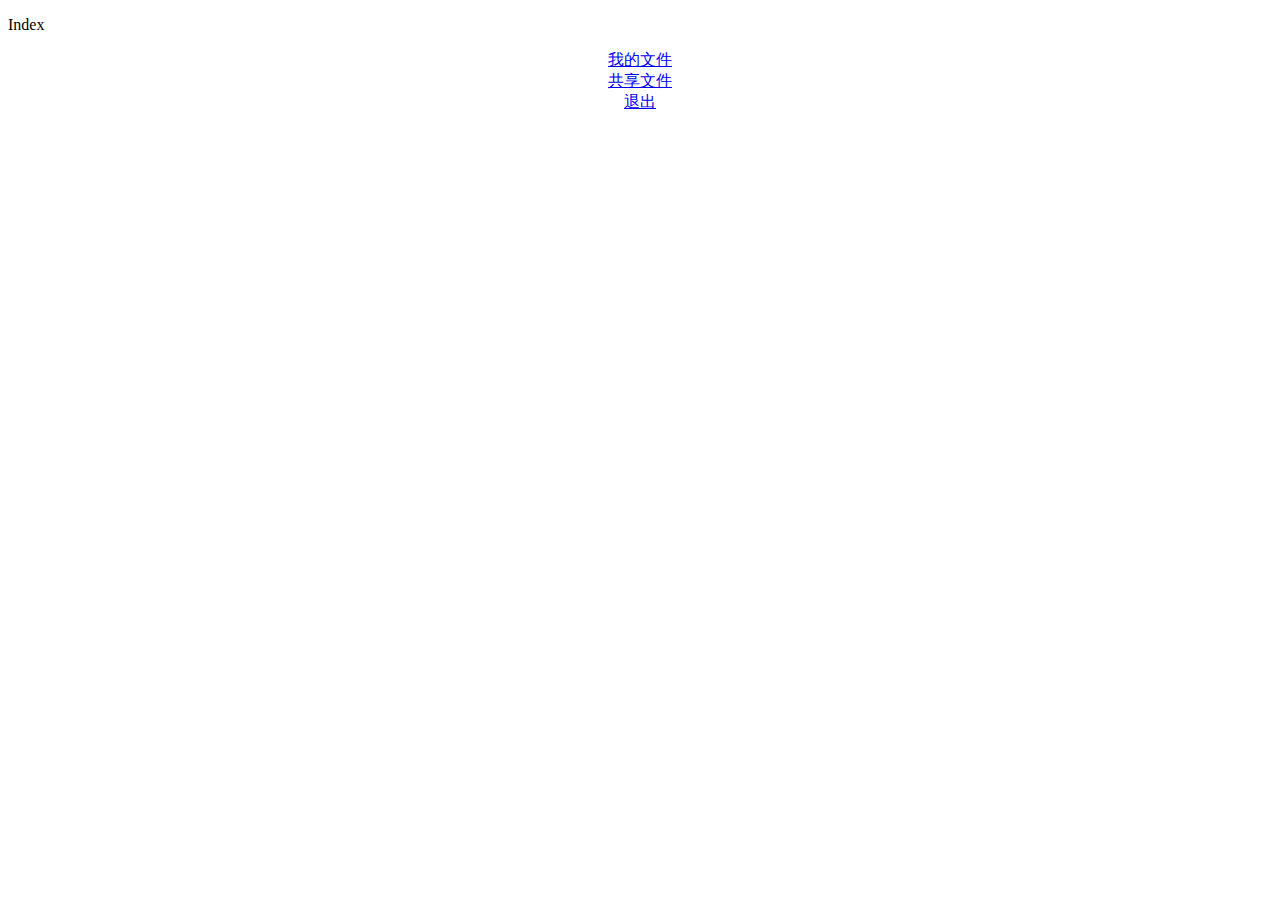
==== templates/index.html @ 76281ea4 "v 2.0 解决了一部分bug，开始设计css" ====
<!doctype html>
<html lang="en">

<head>
	<meta charset="utf-8">
	<title>Hello world</title>
	<link rel="stylesheet" media="screen" href="/static/css/style.css">

	<script language="JavaScript">
		function dosearch() {
			var sf = document.searchform;
			var submitto = sf.sengine.value + escape(sf.searchterms.value);
			window.location.href = submitto;
			return false;
		}
	</script>
</head>

<body>

	<p class="error">Index</p>

	<div class="content" style="text-align:center">

		<a href="/file">我的文件</a><br />
		<a href="/shared_file">共享文件</a><br />
		<a href="/logout">退出</a><br />

	</div>

</body>

</html>
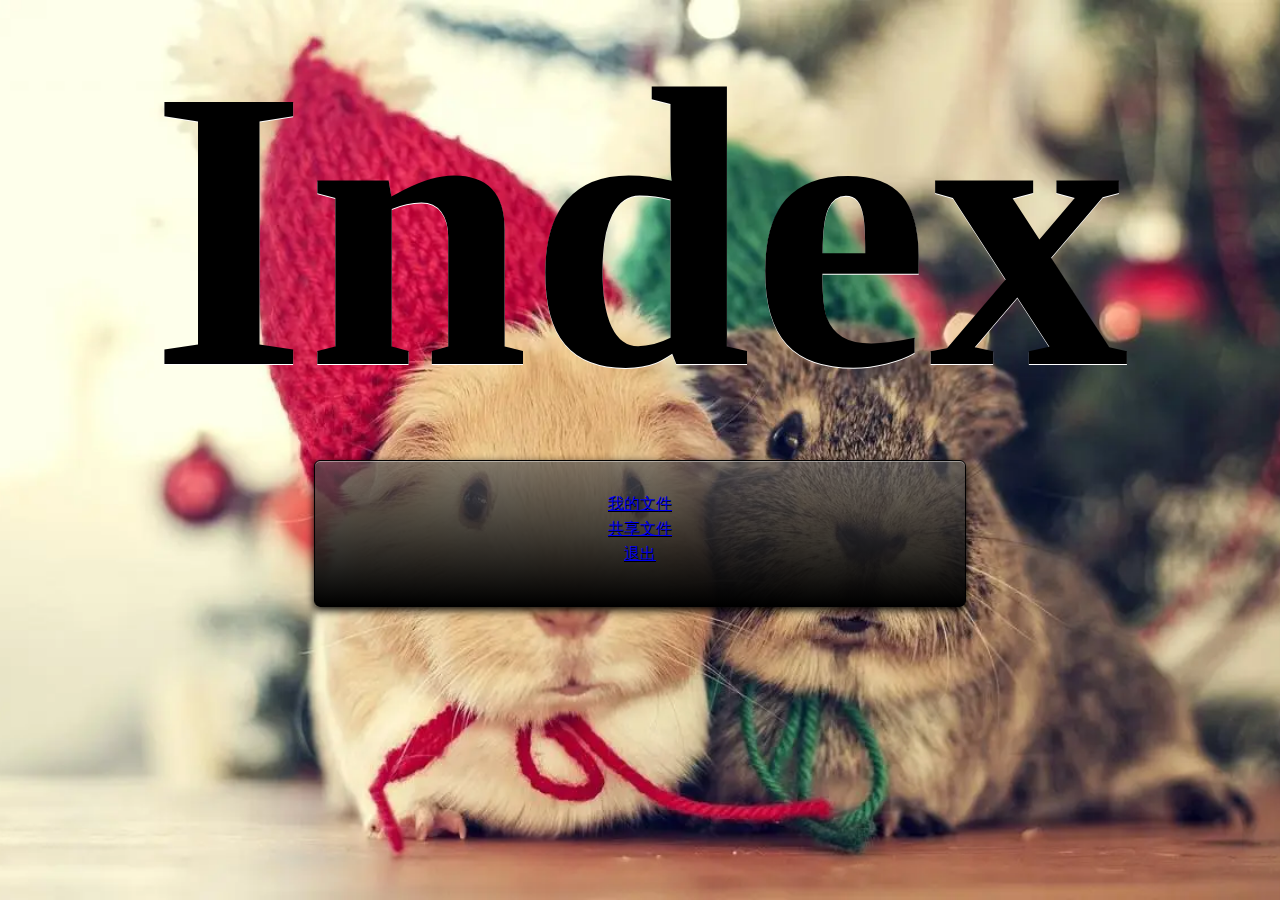
==== commit 14d8d8ee: "v 5.0 修改了注释，修改了前端" ====
--- a/templates/index.html
+++ b/templates/index.html
@@ -4,7 +4,7 @@
 <head>
 	<meta charset="utf-8">
 	<title>Hello world</title>
-	<link rel="stylesheet" media="screen" href="/static/css/style.css">
+	<link rel="stylesheet" media="screen" href="/static/css/style_log.css">
 
 	<script language="JavaScript">
 		function dosearch() {
--- a/static/css/style_log.css
+++ b/static/css/style_log.css
@@ -0,0 +1,229 @@
+@-webkit-keyframes appear {
+	from {
+		opacity: 0;
+	}
+
+	to {
+		opacity: 1;
+	}
+}
+
+@-webkit-keyframes headline_appear_animation {
+	from {
+		opacity: 0;
+	}
+
+	25% {
+		opacity: 0;
+	}
+
+	to {
+		opacity: 1;
+	}
+}
+
+@-webkit-keyframes contentappear {
+	from {
+		-webkit-transform: scale(0);
+		opacity: 0;
+	}
+
+	50% {
+		-webkit-transform: scale(0.5);
+		opacity: 0;
+	}
+
+	to {
+		-webkit-transform: scale(1);
+		opacity: 1;
+	}
+}
+
+@-moz-keyframes appear {
+	from {
+		opacity: 0;
+	}
+
+	to {
+		opacity: 1;
+	}
+}
+
+@-moz-keyframes headline_appear_animation {
+	from {
+		opacity: 0;
+	}
+
+	25% {
+		opacity: 0;
+	}
+
+	to {
+		opacity: 1;
+	}
+}
+
+@-moz-keyframes contentappear {
+	from {
+		-moz-transform: scale(0);
+		opacity: 0;
+	}
+
+	50% {
+		-moz-transform: scale(0.5);
+		opacity: 0;
+	}
+
+	to {
+		-moz-transform: scale(1);
+		opacity: 1;
+	}
+}
+
+* {
+	margin: 0;
+	padding: 0;
+}
+
+
+
+a:active {
+	position: relative;
+	top: 1px;
+}
+
+html {
+	background: url(/static/css/backgrounds/background-3.png) no-repeat center center fixed;
+	/*Image for the full size image background. If you want to have a color as a background, just remove the complete html{} style and uncomment the last line in the body{}*/
+	-webkit-background-size: cover;
+	-moz-background-size: cover;
+	-o-background-size: cover;
+	background-size: cover;
+	/*CSS3 for the fullscreen image background*/
+}
+
+body {
+	font-family: 'Helvetica Neue';
+	width: auto;
+	margin: 0 auto 100px auto;
+	/*	background: #C9D0F5 /*373A4D*!/;*/
+}
+
+.header {
+	position: fixed;
+	top: 0;
+	width: 100%;
+	height: 55px;
+	padding: 0 0 0 10px;
+
+	color: #fff;
+	background-image: -moz-linear-gradient(top, rgba(85, 85, 85, 0.7), rgba(0, 0, 0, 1));
+	background-image: -o-linear-gradient(top, rgba(85, 85, 85, 0.7), rgba(0, 0, 0, 1));
+	background-image: -webkit-linear-gradient(top, rgba(85, 85, 85, 0.7), rgba(0, 0, 0, 1));
+	background-image: linear-gradient(top, rgba(85, 85, 85, 0.7), rgba(0, 0, 0, 1));
+	border-top: 1px solid #000;
+	box-shadow: inset 0px 1px rgba(255, 255, 255, 0.4),
+		0px 0px 13px #000000;
+
+	z-index: 99;
+	-webkit-animation: 1s appear;
+	-moz-animation: 1s appear;
+}
+
+p.error {
+	color: #000;
+	text-shadow: #fff 0 1px 0;
+	text-align: center;
+	font: 900 25em helvetica neue;
+	-webkit-animation: 2s headline_appear_animation;
+	-moz-animation: 2s headline_appear_animation;
+
+}
+
+.content {
+	margin: auto;
+	padding: 30px 40px 40px 40px;
+	width: 570px;
+
+	color: #fff;
+	-webkit-animation: 2s contentappear;
+	-moz-animation: 2s contentappear;
+	background-image: -moz-linear-gradient(top, rgba(85, 85, 85, 0.7), rgba(0, 0, 0, 1));
+	background-image: -o-linear-gradient(top, rgba(85, 85, 85, 0.7), rgba(0, 0, 0, 1));
+	background-image: -webkit-linear-gradient(top, rgba(85, 85, 85, 0.7), rgba(0, 0, 0, 1));
+	background-image: linear-gradient(top, rgba(85, 85, 85, 0.7), rgba(0, 0, 0, 1));
+	border: 1px solid #000;
+	box-shadow: inset 0px 1px rgba(255, 255, 255, 0.4),
+		0 3px 8px #000000;
+	border-radius: 6px;
+
+	font: 16px;
+	line-height: 25px;
+	font-weight: 300;
+	text-shadow: #000 0 1px 0;
+}
+
+.content h2 {
+	text-transform: uppercase;
+	text-align: center;
+	padding-bottom: 20px;
+}
+
+form {
+	height: 40px;
+}
+
+.inputform {
+	font: 12px;
+	border: none;
+	padding: 10px;
+	width: 300px;
+	margin: 15px 0 0 75px;
+}
+
+.button {
+	width: 100px;
+	margin-top: 1px;
+	height: 33px;
+	border: none;
+
+	text-shadow: #fff 0 1px 0;
+	background-image: -moz-linear-gradient(top, #ffffff, #aaa);
+	background-image: -o-linear-gradient(top, #ffffff, #aaa);
+	background-image: -webkit-linear-gradient(top, #ffffff, #aaa);
+	background-image: linear-gradient(top, #ffffff, #aaa);
+	box-shadow: inset 0px 1px rgba(255, 255, 255, 1);
+}
+
+.button:hover {
+	background-image: -moz-linear-gradient(top, #ffffff, #ccc);
+	background-image: -o-linear-gradient(top, #ffffff, #ccc);
+	background-image: -webkit-linear-gradient(top, #ffffff, #ccc);
+	background-image: linear-gradient(top, #ffffff, #ccc);
+	cursor: pointer;
+}
+
+.button:active {
+	background-image: -moz-linear-gradient(top, #ccc, #fff);
+	background-image: -o-linear-gradient(top, #ccc, #fff);
+	background-image: -webkit-linear-gradient(top, #ccc, #fff);
+	background-image: linear-gradient(top, #ccc, #fff);
+}
+
+p.links {
+	margin: 24px 0 0 0;
+	text-align: center;
+}
+
+p.links a {
+	color: #fff;
+	margin-left: 15px;
+	margin-right: 15px;
+}
+
+p.links a:hover {
+	text-decoration: none;
+	text-shadow: #fff 0 0 5px;
+	-webkit-transition: all ease-in 0.3s;
+	-moz-transition: all ease-in 0.3s;
+}